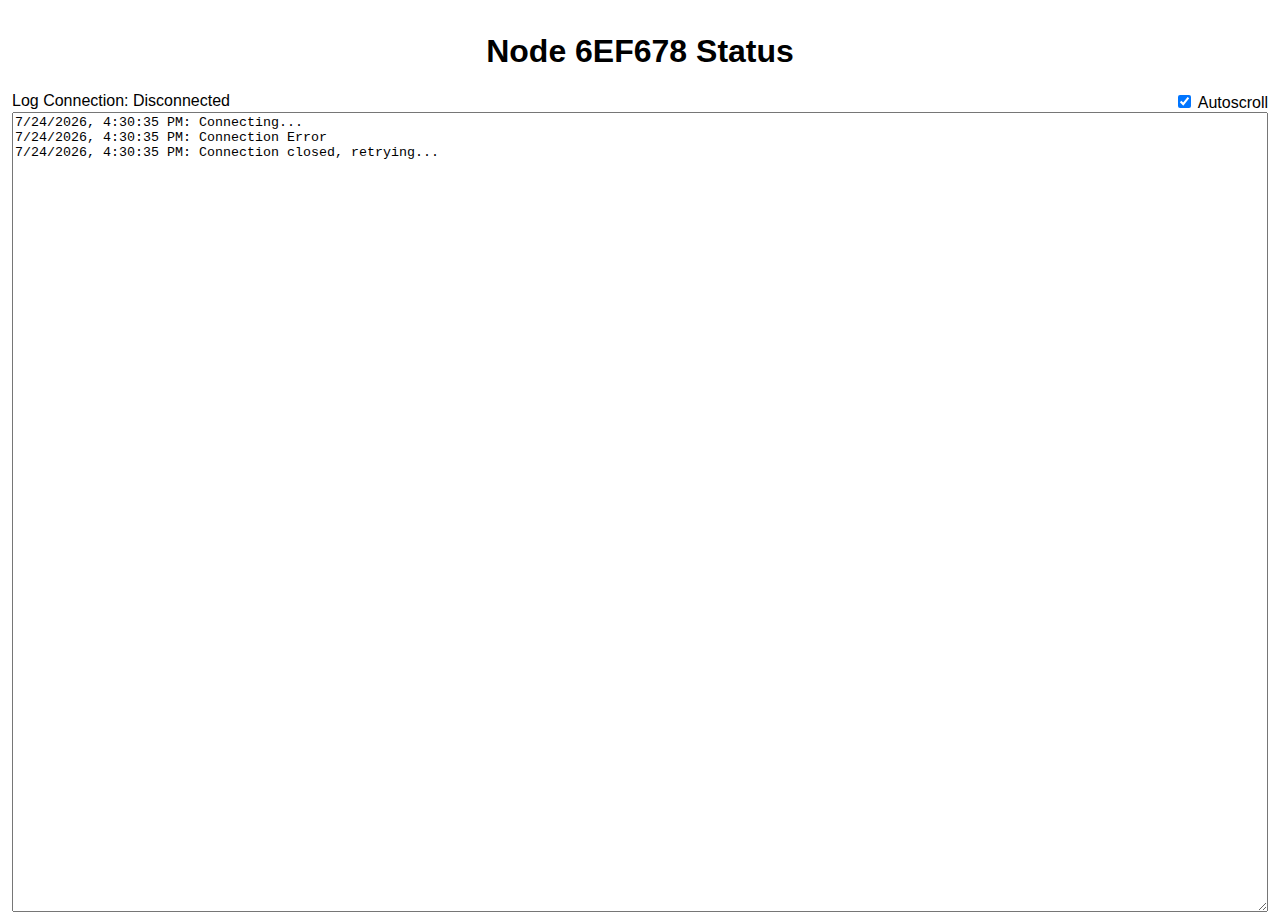
==== logging-mini.html @ 80cb2751 "Added Status WebSocket Interface" ====
<!DOCTYPE html><html lang="en"> <head> <meta charset="utf-8"> <title>Node 6EF678 Status</title> <style>/* Deep Lemon (#F3C622), Dark Gunmetal (#23212C), Yellow Orange (#FCB43A), Onyx (#3A3637), Metallic Yellow (#FCD615) and Rufous (#992409). */ html, body{height: 100%; margin: 12px}body{display: flex; flex-flow: column; margin: auto; font-family: Verdana, Helvetica, sans-serif;}h1{text-align: center; flex: 0 1 auto;}#gui{flex: 1 1 auto; display: flex; flex-flow: column; flex-wrap wrap;}#guitop{display: flex; flex-flow: row; justify-content: space-between; flex-wrap wrap;}#logtext{flex: 1 1 auto;}#constatus.good{color: green;}#constatus.bad{s color: red;}</style> </head> <body> <h1>Node 6EF678 Status</h1> <div id="gui"> <div id="guitop"> <span>Log Connection: <span id="constatus" class="bad">Initializing...</span></span> <label id="checklabel"> <input type="checkbox" id=autoscroll checked=true> Autoscroll</label> </div><textarea readonly="true" id="logtext"></textarea> </div></body> <script>function setConStatus(status, text){showconnected=status; var statel=document.getElementById("constatus"); statel.innerText=text; statel.className=showconnected?"good":"bad";}; function addMsg(text){var currentDate=new Date().toLocaleString(); var area=document.getElementById("logtext"); var scroll=document.getElementById("autoscroll").checked; area.value +=currentDate + ": " + text + "\n"; if (scroll) area.scrollTop=9999999;}; var connection=null; window.onload=function(){function connect(){addMsg('Connecting...'); setConStatus(false,'Connecting'); connection=new WebSocket("wss://demos.kaazing.com/echo"); connection.onopen=function(){addMsg('Connection open!'); setConStatus(true,'Connected'); connection.send("hi!");}; connection.onmessage=function(e){addMsg(e.data);}; connection.onerror=function(e){addMsg("Connection Error");}; connection.onclose=function(){setConStatus(false,'Disconnected'); addMsg('Connection closed, retrying...');};}; function refreshConnectionHealth(){if (!connection || connection.readyState==3) connect();}; connect(); setInterval(refreshConnectionHealth, 3000);}; </script></html>
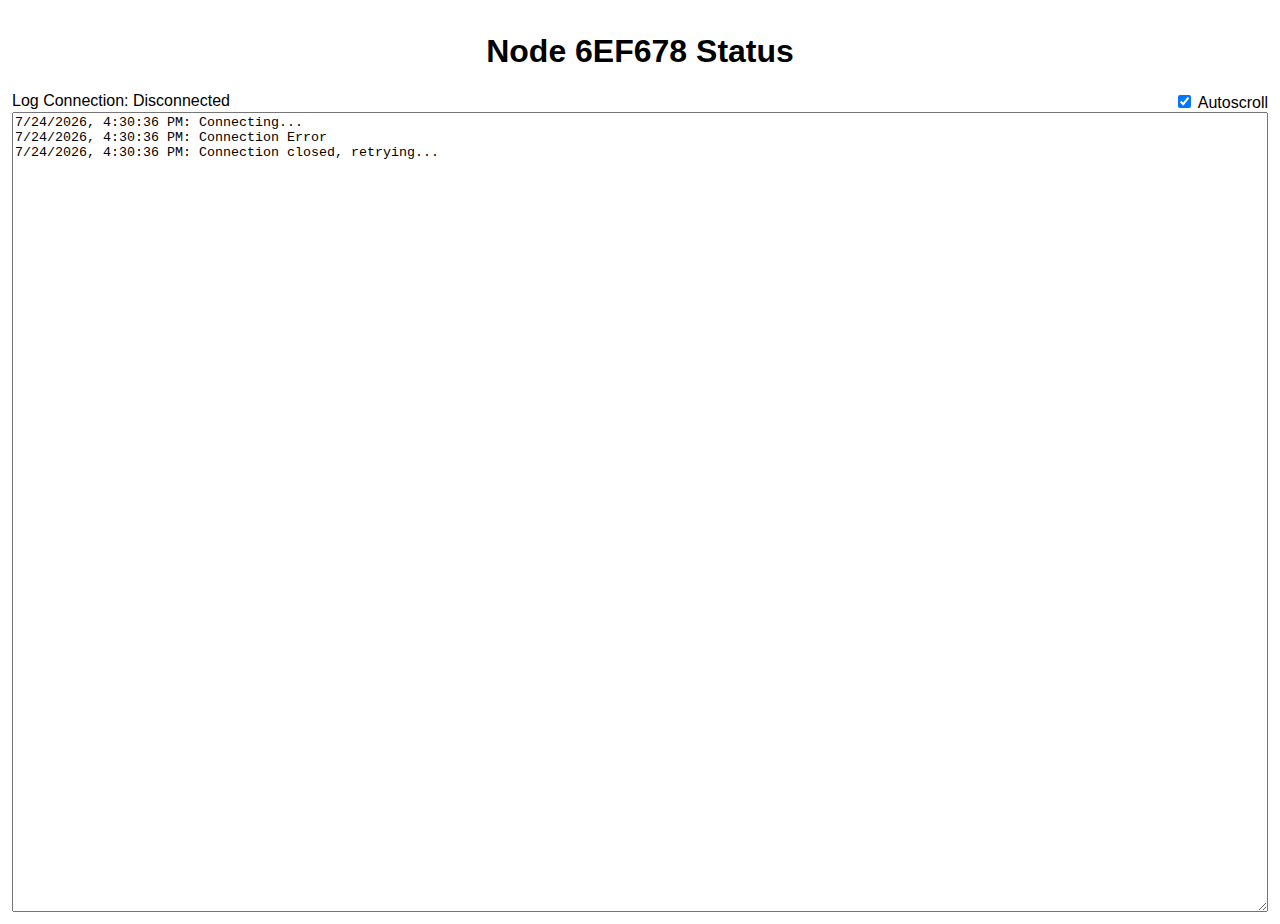
==== commit c928fae9: "Added heartbeat check" ====
--- a/logging-mini.html
+++ b/logging-mini.html
@@ -1 +1 @@
-<!DOCTYPE html><html lang="en"> <head> <meta charset="utf-8"> <title>Node 6EF678 Status</title> <style>/* Deep Lemon (#F3C622), Dark Gunmetal (#23212C), Yellow Orange (#FCB43A), Onyx (#3A3637), Metallic Yellow (#FCD615) and Rufous (#992409). */ html, body{height: 100%; margin: 12px}body{display: flex; flex-flow: column; margin: auto; font-family: Verdana, Helvetica, sans-serif;}h1{text-align: center; flex: 0 1 auto;}#gui{flex: 1 1 auto; display: flex; flex-flow: column; flex-wrap wrap;}#guitop{display: flex; flex-flow: row; justify-content: space-between; flex-wrap wrap;}#logtext{flex: 1 1 auto;}#constatus.good{color: green;}#constatus.bad{s color: red;}</style> </head> <body> <h1>Node 6EF678 Status</h1> <div id="gui"> <div id="guitop"> <span>Log Connection: <span id="constatus" class="bad">Initializing...</span></span> <label id="checklabel"> <input type="checkbox" id=autoscroll checked=true> Autoscroll</label> </div><textarea readonly="true" id="logtext"></textarea> </div></body> <script>function setConStatus(status, text){showconnected=status; var statel=document.getElementById("constatus"); statel.innerText=text; statel.className=showconnected?"good":"bad";}; function addMsg(text){var currentDate=new Date().toLocaleString(); var area=document.getElementById("logtext"); var scroll=document.getElementById("autoscroll").checked; area.value +=currentDate + ": " + text + "\n"; if (scroll) area.scrollTop=9999999;}; var connection=null; window.onload=function(){function connect(){addMsg('Connecting...'); setConStatus(false,'Connecting'); connection=new WebSocket("wss://demos.kaazing.com/echo"); connection.onopen=function(){addMsg('Connection open!'); setConStatus(true,'Connected'); connection.send("hi!");}; connection.onmessage=function(e){addMsg(e.data);}; connection.onerror=function(e){addMsg("Connection Error");}; connection.onclose=function(){setConStatus(false,'Disconnected'); addMsg('Connection closed, retrying...');};}; function refreshConnectionHealth(){if (!connection || connection.readyState==3) connect();}; connect(); setInterval(refreshConnectionHealth, 3000);}; </script></html>
+<!DOCTYPE html><html lang="en"><head> <meta charset="utf-8"> <title>Node 6EF678 Status</title> <style>/* Deep Lemon (#F3C622), Dark Gunmetal (#23212C), Yellow Orange (#FCB43A), Onyx (#3A3637), Metallic Yellow (#FCD615) and Rufous (#992409). */ html, body{height: 100%; margin: 12px}body{display: flex; flex-flow: column; margin: auto; font-family: Verdana, Helvetica, sans-serif;}h1{text-align: center; flex: 0 1 auto;}#gui{flex: 1 1 auto; display: flex; flex-flow: column; flex-wrap wrap;}#guitop{display: flex; flex-flow: row; justify-content: space-between; flex-wrap wrap;}#logtext{flex: 1 1 auto;}#constatus.good{color: green;}#constatus.bad{s color: red;}</style></head><body> <h1>Node 6EF678 Status</h1> <div id="gui"> <div id="guitop"> <span>Log Connection: <span id="constatus" class="bad">Initializing...</span></span> <label id="checklabel"> <input type="checkbox" id=autoscroll checked=true> Autoscroll</label> </div><textarea readonly="true" id="logtext"></textarea> </div></body><script>function setConStatus(status, text){showconnected=status; var statel=document.getElementById("constatus"); statel.innerText=text; statel.className=showconnected ? "good" : "bad";}; function addMsg(text){var currentDate=new Date().toLocaleString(); var area=document.getElementById("logtext"); var scroll=document.getElementById("autoscroll").checked; area.value +=currentDate + ": " + text + "\n"; if (scroll) area.scrollTop=9999999;}; var connection=null; var loc=window.location,conuri; if (loc.protocol==="https:"){conuri="wss:";}else{conuri="ws:";}conuri +="//" + loc.host; conuri +="/log"; window.onload=function(){function connect(){addMsg('Connecting...'); setConStatus(false, 'Connecting'); connection=new WebSocket(conuri); connection.onopen=function(){addMsg('Connection open!'); setConStatus(true, 'Connected');}; connection.onmessage=function(e){addMsg(e.data);}; connection.onerror=function(e){addMsg("Connection Error");}; connection.onclose=function(){setConStatus(false, 'Disconnected'); addMsg('Connection closed, retrying...');};}; function refreshConnectionHealth(){if (!connection || connection.readyState==3) connect();};function wsheartbeat(){if(connection.readyState===connection.OPEN){connection.send("heartbeat");}}var heartbeat=setInterval(wsheartbeat,1000); connect(); setInterval(refreshConnectionHealth, 1000);};</script></html>
